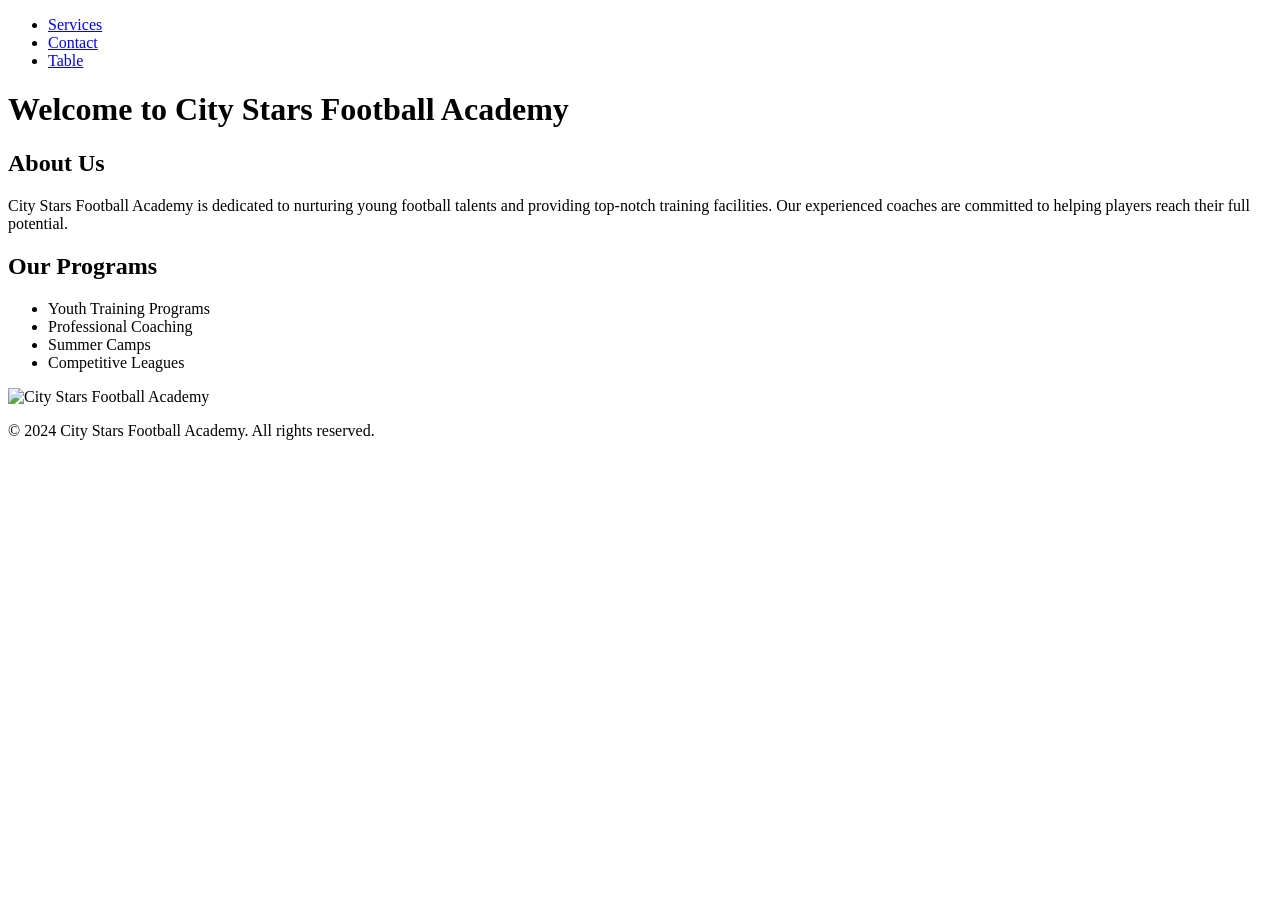
==== index.html @ f050cd2f "Added index.html file" ====
<!DOCTYPE html>
<html lang="en">
<head>
    <meta charset="UTF-8">
    <meta name="viewport" content="width=device-width, initial-scale=1.0">
    <title>City Stars Football Academy</title>
    <link rel="stylesheet" href="style.css">
</head>
<body>
    <nav>
        <ul>
            <li><a href="services.html">Services</a></li>
            <li><a href="contact.html">Contact</a></li>
            <li><a href="table.html">Table</a></li>
        </ul>
    </nav>
    <header>
        <h1>Welcome to City Stars Football Academy</h1>
    </header>
    <section>
        <h2>About Us</h2>
        <p>City Stars Football Academy is dedicated to nurturing young football talents and providing top-notch training facilities. Our experienced coaches are committed to helping players reach their full potential.</p>
    </section>
    <section>
        <h2>Our Programs</h2>
        <ul>
            <li>Youth Training Programs</li>
            <li>Professional Coaching</li>
            <li>Summer Camps</li>
            <li>Competitive Leagues</li>
        </ul>
    </section>
    <img src="https://aicsport.com.au/wp-content/uploads/2024/06/Iona-Football-.jpg" alt="City Stars Football Academy" class="academy-image">
    <footer>
        <p>&copy; 2024 City Stars Football Academy. All rights reserved.</p>
    </footer>
</body>
</html>
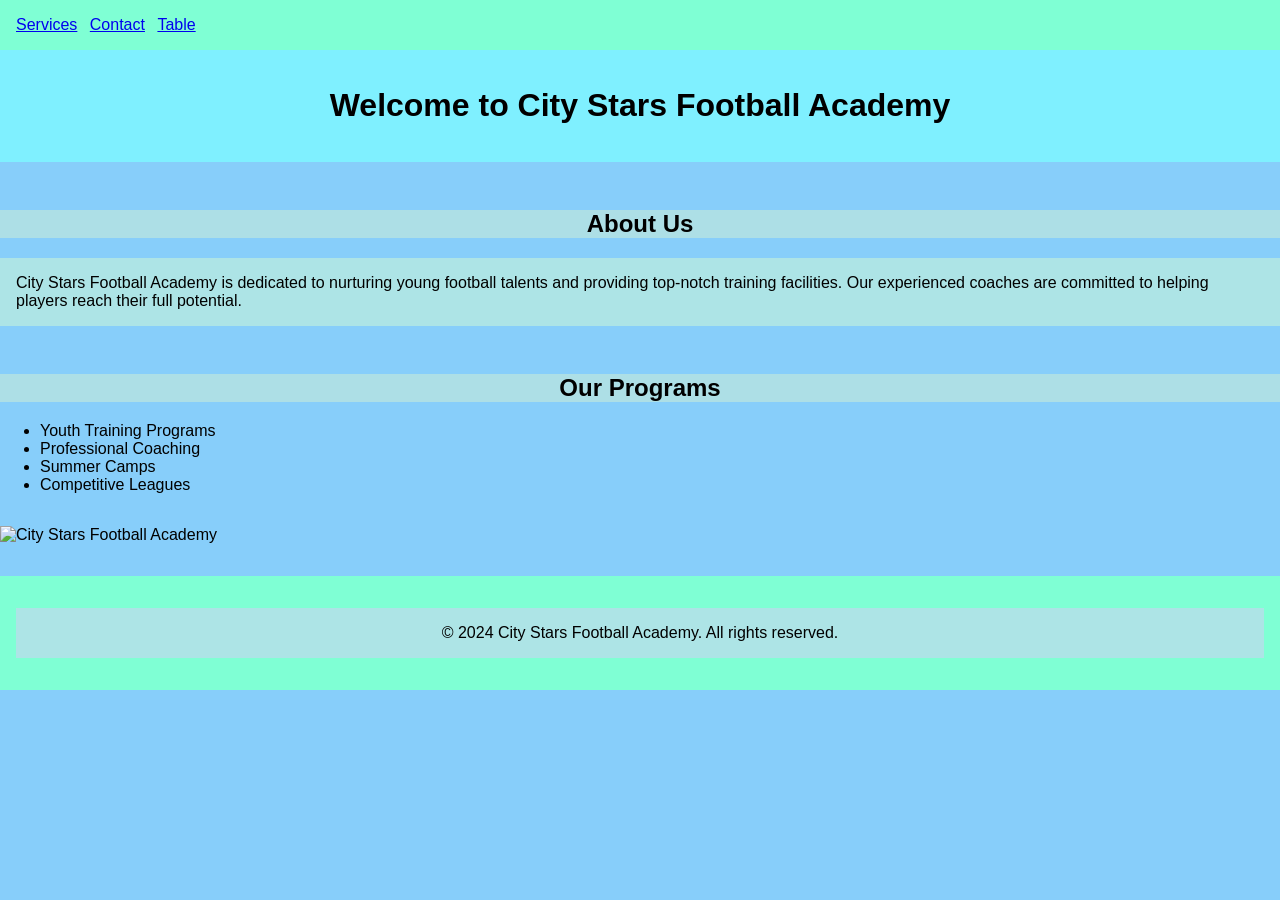
==== commit b5896b7c: "Styled all html files" ====
--- a/index.html
+++ b/index.html
@@ -10,7 +10,7 @@
     <nav>
         <ul>
             <li><a href="services.html">Services</a></li>
-            <li><a href="contact.html">Contact</a></li>
+            <li><a href="contacts.html">Contact</a></li>
             <li><a href="table.html">Table</a></li>
         </ul>
     </nav>
--- a/style.css
+++ b/style.css
@@ -0,0 +1,75 @@
+title {
+    font-size: large;
+    background-color: aquamarine;
+    color: black;
+    padding: 2em;
+    text-align: center;
+    }
+body {
+    font-family: Arial, sans-serif;
+    margin: 0;
+    padding: 0;
+    background-color: lightskyblue;
+}
+header {
+    background-color: rgb(127, 240, 255);
+    color: black;
+    text-align: center;
+    padding: 1em;
+}
+h2 {
+    color: black;
+    text-align: center;
+    margin-top: 2em;
+    background-color: rgb(173, 223, 230);
+}
+nav {
+    background-color: aquamarine;
+    padding: 1em;
+    color: black;
+}
+
+nav ul {
+    list-style-type: none;
+    margin: 0;
+    padding: 0;
+}
+
+nav ul li {
+    display: inline;
+    margin-right: 0.5em;
+}
+p {
+    font-size: medium;
+    color: black;
+    background-color: rgb(173, 228, 230);
+    padding: 1em;
+}
+.academy-image {
+    display: block;
+    margin: 2em auto;
+    max-width: 100%;
+    height: auto;
+}
+footer {
+    background-color: aquamarine;
+    color: black;
+    text-align: center;
+    padding: 1em;
+    margin-top: 2em;
+    position: relative; 
+}  
+table.html-table {
+    width: 50%;
+    margin: 2em auto;
+    border-collapse: collapse;
+}
+table, th, td {
+    border: 1px solid black;
+}
+th, td { 
+    padding: 0.5em;
+    text-align: center;
+}  
+
+
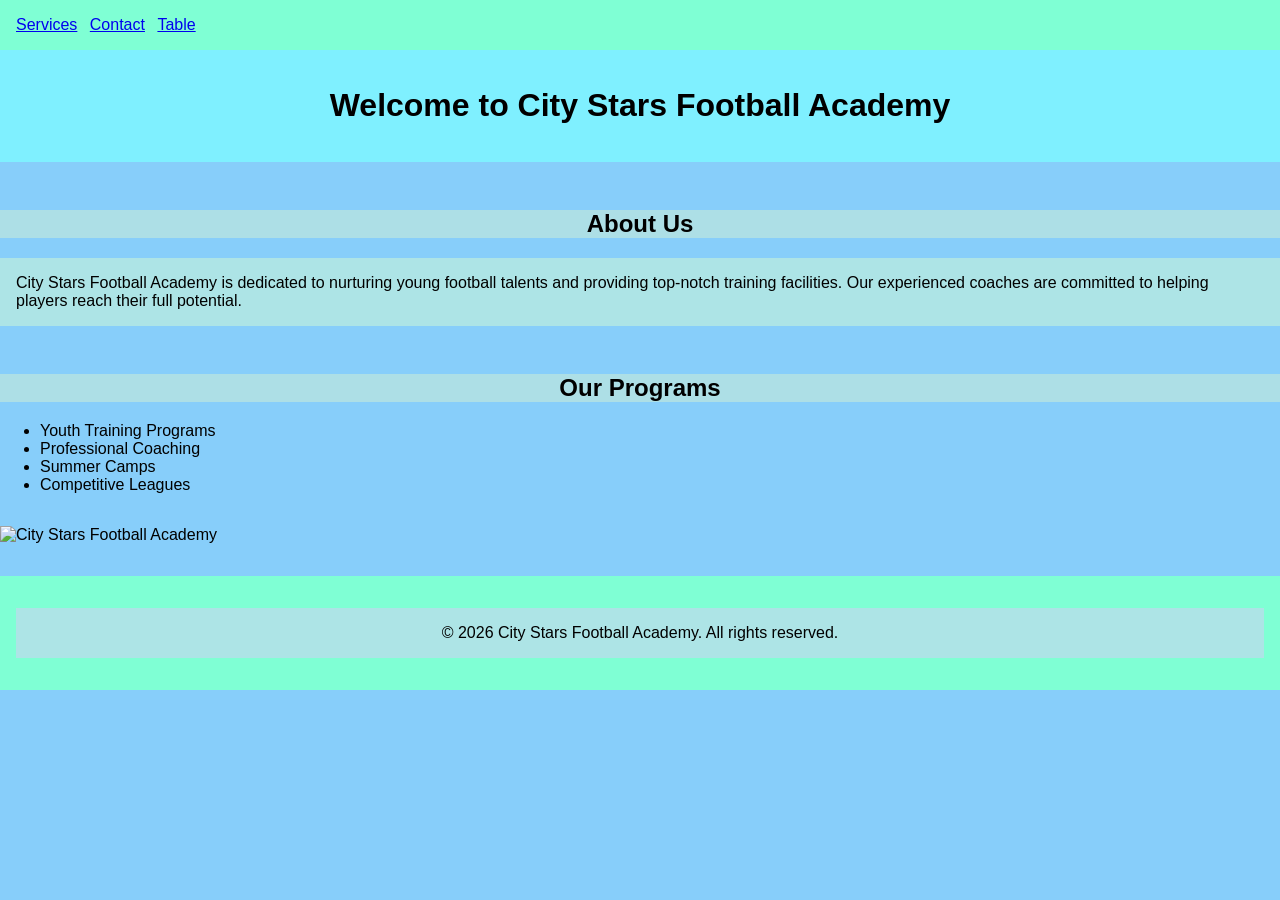
==== commit 944a80f1: "Updated index.html file" ====
--- a/index.html
+++ b/index.html
@@ -32,7 +32,7 @@
     </section>
     <img src="https://aicsport.com.au/wp-content/uploads/2024/06/Iona-Football-.jpg" alt="City Stars Football Academy" class="academy-image">
     <footer>
-        <p>&copy; 2024 City Stars Football Academy. All rights reserved.</p>
+        <p>&copy; 2026 City Stars Football Academy. All rights reserved.</p>
     </footer>
 </body>
 </html>
--- a/style.css
+++ b/style.css
@@ -1,4 +1,5 @@
 title {
+    flex-wrap: wrap;
     font-size: large;
     background-color: aquamarine;
     color: black;
@@ -6,18 +7,21 @@
     text-align: center;
     }
 body {
+    flex-wrap: wrap;
     font-family: Arial, sans-serif;
     margin: 0;
     padding: 0;
     background-color: lightskyblue;
 }
 header {
+    flex-wrap: wrap;
     background-color: rgb(127, 240, 255);
     color: black;
     text-align: center;
     padding: 1em;
 }
 h2 {
+    flex-wrap: wrap;
     color: black;
     text-align: center;
     margin-top: 2em;
@@ -36,22 +40,26 @@
 }
 
 nav ul li {
+    flex: auto;
     display: inline;
     margin-right: 0.5em;
 }
 p {
+    flex-wrap: wrap;
     font-size: medium;
     color: black;
     background-color: rgb(173, 228, 230);
     padding: 1em;
 }
 .academy-image {
+    flex-grow: var(--image-ratio);
     display: block;
     margin: 2em auto;
     max-width: 100%;
     height: auto;
 }
 footer {
+    flex-wrap: wrap;
     background-color: aquamarine;
     color: black;
     text-align: center;
@@ -60,16 +68,21 @@
     position: relative; 
 }  
 table.html-table {
+    flex-wrap: wrap;
+    flex-grow: var(--image-ratio);
     width: 50%;
     margin: 2em auto;
     border-collapse: collapse;
 }
 table, th, td {
-    border: 1px solid black;
+    flex-wrap: wrap;
+    border: 1em solid black;
 }
 th, td { 
+    flex-wrap: wrap;
     padding: 0.5em;
     text-align: center;
-}  
+} 
 
 
+
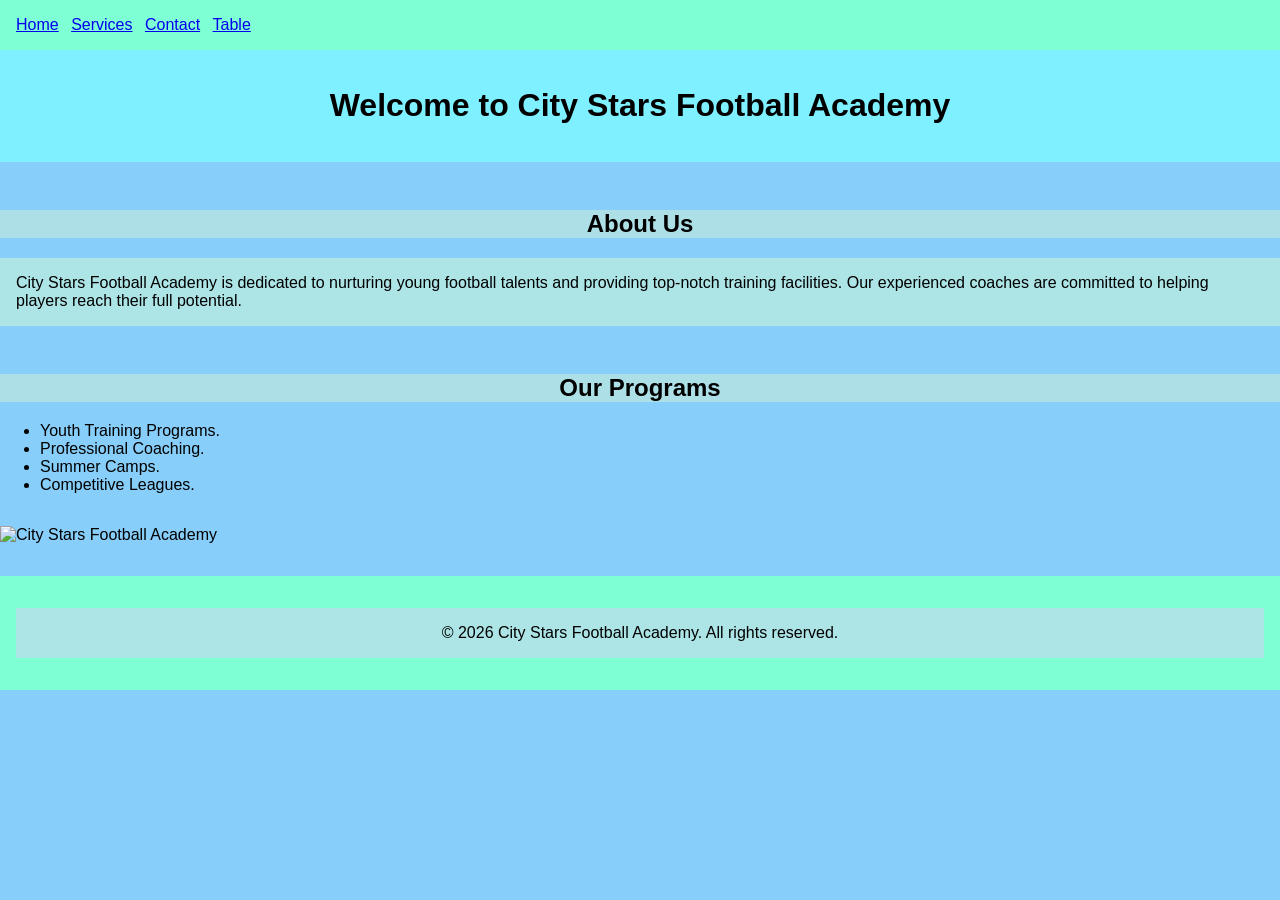
==== commit 8bf96cda: "Added full stops" ====
--- a/index.html
+++ b/index.html
@@ -9,6 +9,7 @@
 <body>
     <nav>
         <ul>
+            <li><a href="index.html">Home</a></li>
             <li><a href="services.html">Services</a></li>
             <li><a href="contacts.html">Contact</a></li>
             <li><a href="table.html">Table</a></li>
@@ -24,10 +25,10 @@
     <section>
         <h2>Our Programs</h2>
         <ul>
-            <li>Youth Training Programs</li>
-            <li>Professional Coaching</li>
-            <li>Summer Camps</li>
-            <li>Competitive Leagues</li>
+            <li>Youth Training Programs.</li>
+            <li>Professional Coaching.</li>
+            <li>Summer Camps.</li>
+            <li>Competitive Leagues.</li>
         </ul>
     </section>
     <img src="https://aicsport.com.au/wp-content/uploads/2024/06/Iona-Football-.jpg" alt="City Stars Football Academy" class="academy-image">
